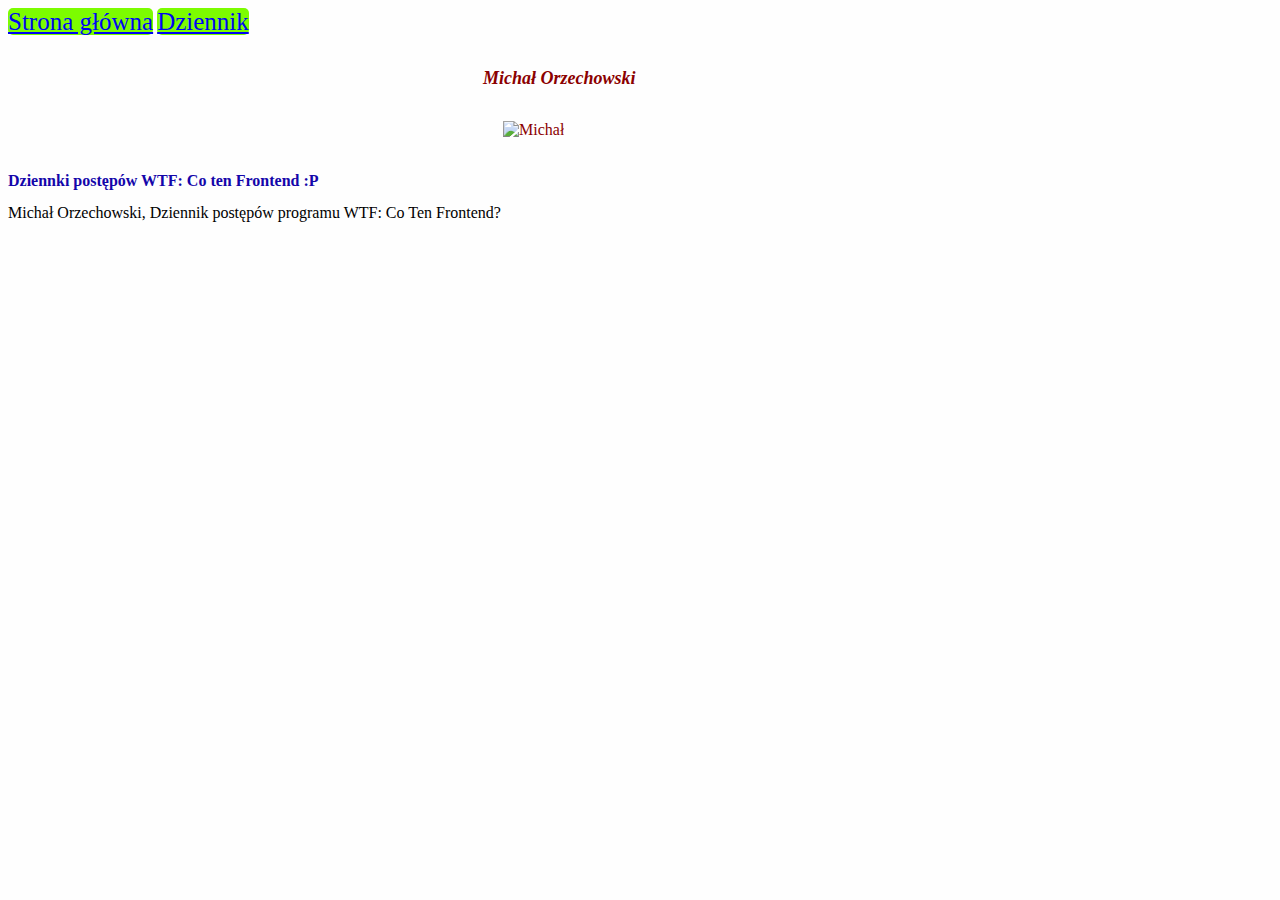
==== index.html @ 5b86d648 "css new features" ====
<!DOCTYPE html>
<html lang="pl">
  <head>
    <meta charset="UTF-8" />
    <meta name="viewport" content="width=device-width, initial-scale=1.0" />
    <title>Michał Orzechowski</title>
    <link href="style.css" rel="stylesheet" type="text/css" />
  </head>

  <body>
    <header>
      <nav>
        <a href="index.html" class="Navigation Navigation__Header">Strona główna</a>
        <a href="DrugaStrona.html" class="Navigation Navigation__Header">Dziennik</a>
      </nav>
    </header>
    <main>
      <header>
        <section id="Omnie">
          <h1 class="Naglowek naglowek__heading--title">
            Michał Orzechowski <br />
            
          </h1>
        </section>
        <section>
          <img class="Naglowek naglowek__heading--img"
              src="DSC00703.JPG"
              alt="Michał"
              style="width: 100 px; height: 100px;"
            />
        </section>  
          <h2>Dziennki postępów WTF: Co ten Frontend :P</h2>
        
      </header>
    </main>
    <footer>
      Michał Orzechowski, Dziennik postępów programu WTF: Co Ten Frontend?
    </footer>
    <script src="main.js"></script>
  </body>
</html>
---- style.css ----
body {
  background-color: #fefefe;
}
h1 {
  font-size: large;
  color: coral;
  font-style: italic;
}
h2 {
  font-size: medium;
  color: #1406aa;
  font-family: "Times New Roman", Times, serif;
  font-weight: bold;
}
p {
  color: darkred;
}
.Naglowek {
  color: darkred;
  text-emphasis: size;
  animation: forwards;
}
.Lista {
  color: deeppink;
  font-size: 22pt;
  background-color: #1855a3;
  border-color: #d8d8d8;
  border: 10px;
  border-radius: 7px;
}
.naglowek__heading--title{
  max-width: 1000px;
  position: relative;
  margin-left: 475px;
  padding-top: 20px;

}
.naglowek__heading--img{
  position: relative;
  margin-left: 475px;
  padding: 20px;
}
.Navigation__Header{
  color: rgb(0, 4, 243);
  font-size: 25px;
  background-color: lawngreen;
  border-radius: 5px;
  border-color: #1406aa;

}
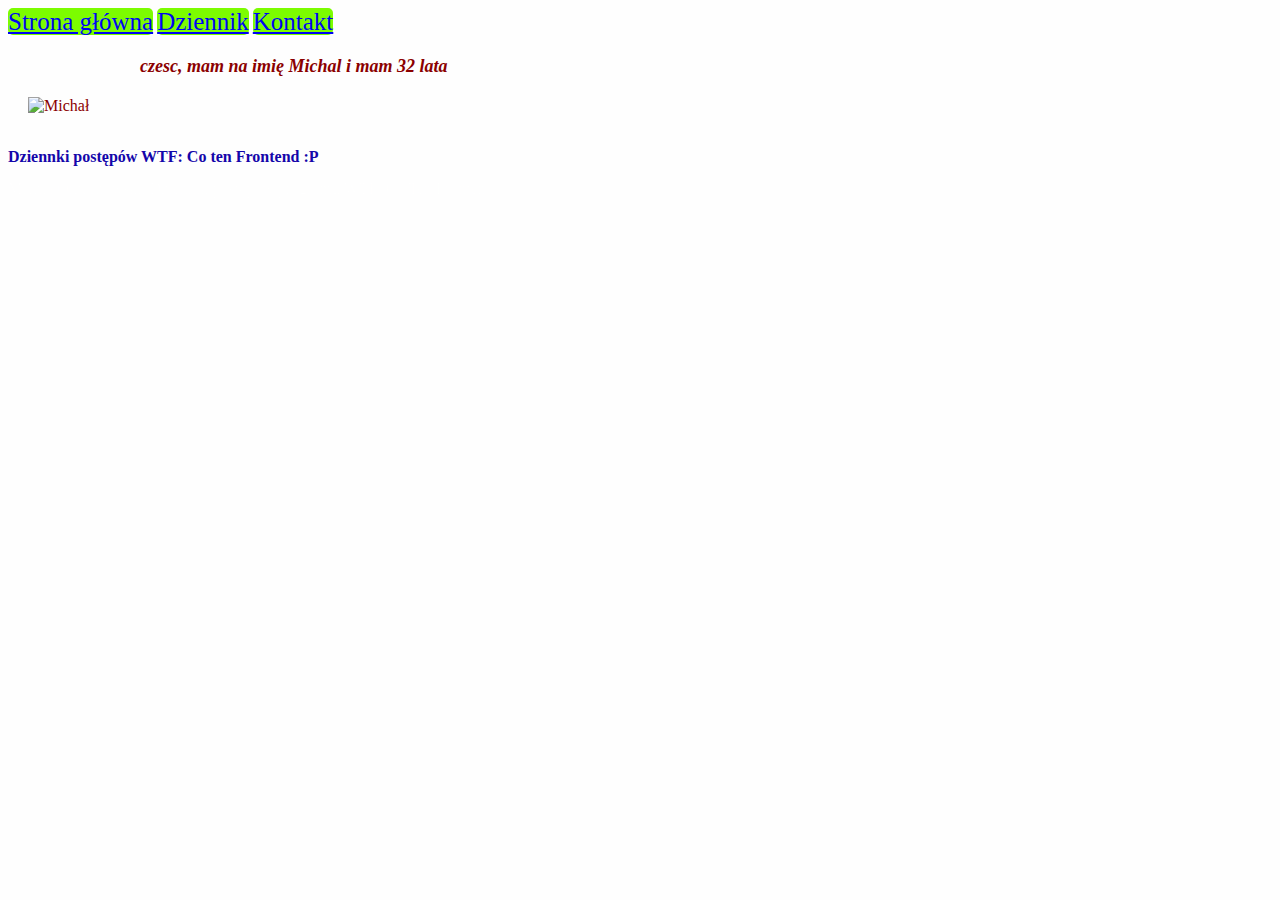
==== commit ace58042: "new things added" ====
--- a/index.html
+++ b/index.html
@@ -12,15 +12,13 @@
       <nav>
         <a href="index.html" class="Navigation Navigation__Header">Strona główna</a>
         <a href="DrugaStrona.html" class="Navigation Navigation__Header">Dziennik</a>
+        <a href="kontakt.html" class="Navigation Navigation__Header">Kontakt</a>
       </nav>
     </header>
     <main>
       <header>
         <section id="Omnie">
-          <h1 class="Naglowek naglowek__heading--title">
-            Michał Orzechowski <br />
-            
-          </h1>
+          <h1 class="head__title head-title__js"></h1>
         </section>
         <section>
           <img class="Naglowek naglowek__heading--img"
--- a/style.css
+++ b/style.css
@@ -1,5 +1,55 @@
 body {
   background-color: #fefefe;
+  color: white;
+}
+.box-first{
+width:  100 px;
+overflow: auto;
+border: 3px solid red;
+padding: 20 px;
+margin: 20 px;
+box-sizing: border-box;
+border-radius: 5px;
+text-align: center;
+background-color: lawngreen;
+color: wheat;
+}
+.box-second{
+  width: 250px;
+  height: 240px;
+  overflow: auto;
+  border: 3px solid rosybrown;
+  padding: 20px;
+  margin: 20px;
+  
+  border-radius: 5px;
+  text-align: center;
+  background-color: #123456;
+  display: inline-block;
+}
+.box-third{
+  width:  100 px;
+overflow: auto;
+border: 3px solid red;
+padding: 20 px;
+margin: 20px;
+box-sizing: border-box;
+border-radius: 5px;
+text-align: center;
+background-image: url(https://bi.im-g.pl/im/f1/ae/18/z25879793IH,O--Tadeusz-Rydzyk.jpg);
+color: azure;
+}
+.box-fourth{
+  width:  100 px;
+  overflow: auto;
+  border: 3px solid red;
+  padding: 20 px;
+  margin: 20px;
+  box-sizing: border-box;
+  border-radius: 5px;
+  text-align: center;
+  background-color: lightgreen;
+ 
 }
 h1 {
   font-size: large;
@@ -12,9 +62,8 @@
   font-family: "Times New Roman", Times, serif;
   font-weight: bold;
 }
-p {
-  color: darkred;
-}
+
+
 .Naglowek {
   color: darkred;
   text-emphasis: size;
@@ -28,16 +77,17 @@
   border: 10px;
   border-radius: 7px;
 }
-.naglowek__heading--title{
+.head__title{
   max-width: 1000px;
   position: relative;
-  margin-left: 475px;
+  margin: 0 auto;
   padding-top: 20px;
+  color: darkred;
 
 }
 .naglowek__heading--img{
   position: relative;
-  margin-left: 475px;
+  margin: 0 auto;
   padding: 20px;
 }
 .Navigation__Header{
@@ -47,4 +97,7 @@
   border-radius: 5px;
   border-color: #1406aa;
 
+}
+.header__main{
+  background-color: rgb(0, 103, 206);
 }